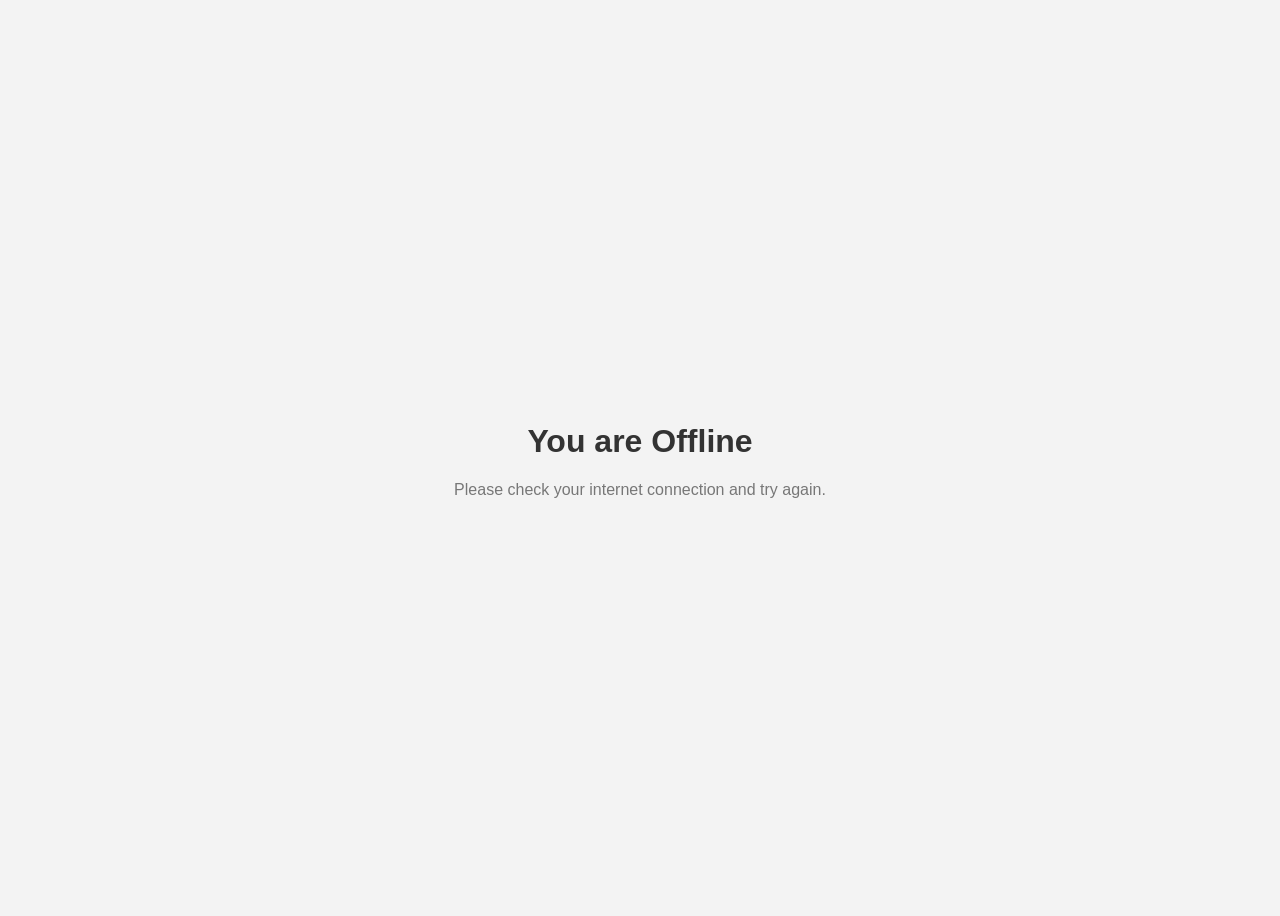
==== offline.html @ 3e797886 "Create offline.html with a simple offline notification" ====
<!DOCTYPE html>
<html lang="en">
<head>
    <meta charset="UTF-8">
    <meta name="viewport" content="width=device-width, initial-scale=1.0">
    <title>Offline Page</title>
    <style>
        body {
            display: flex;
            justify-content: center;
            align-items: center;
            height: 100vh;
            font-family: Arial, sans-serif;
            background-color: #f3f3f3;
            text-align: center;
        }
        h1 {
            color: #333;
        }
        p {
            color: #777;
        }
    </style>
</head>
<body>
    <div>
        <h1>You are Offline</h1>
        <p>Please check your internet connection and try again.</p>
    </div>
</body>
</html>
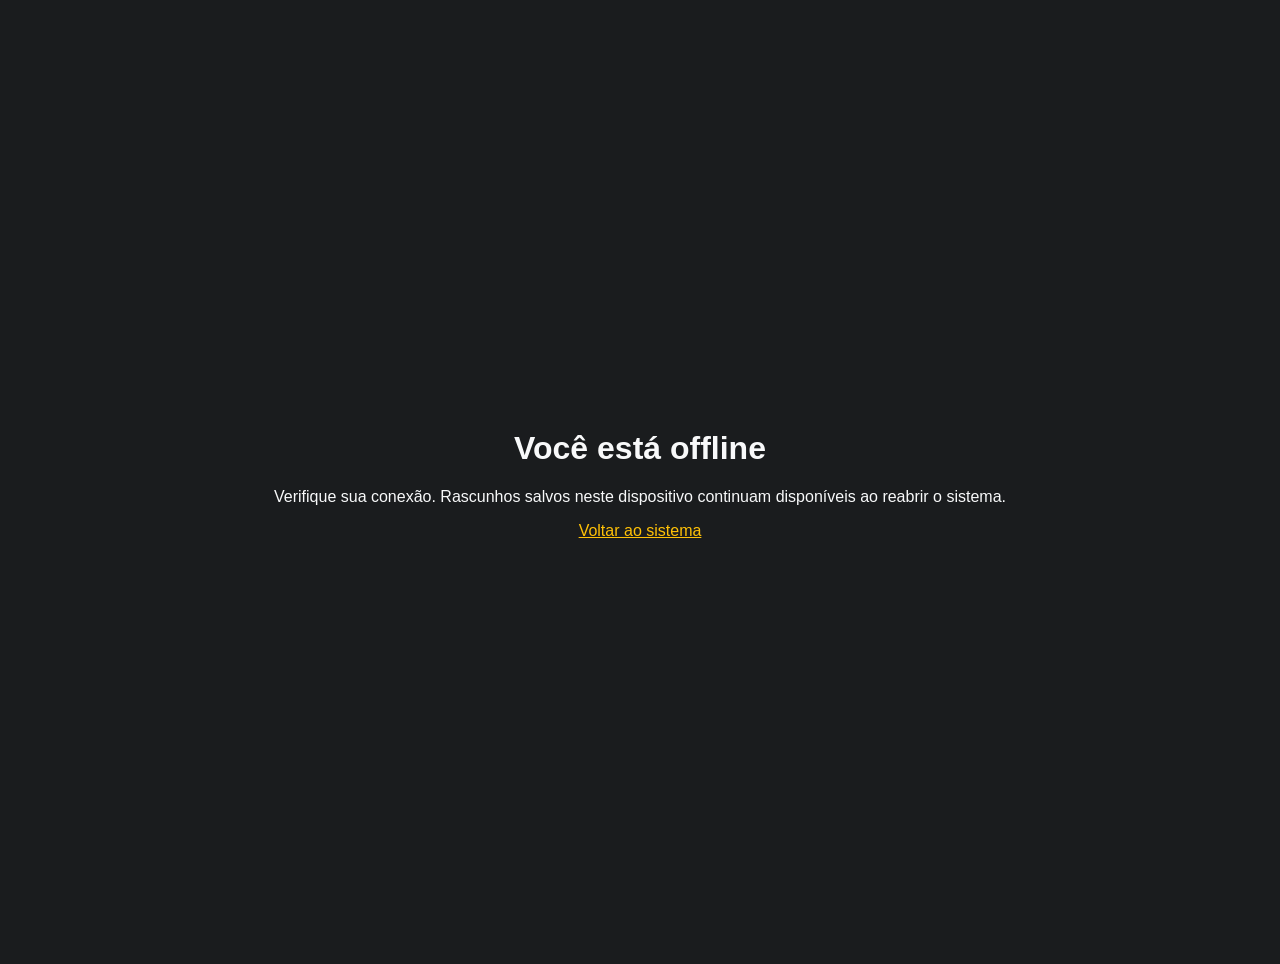
==== commit 1056a8ac: "Add Formalizacao de Testes flow, recover PTA base and fix PWA" ====
--- a/offline.html
+++ b/offline.html
@@ -1,31 +1,29 @@
 <!DOCTYPE html>
-<html lang="en">
+<html lang="pt-BR">
 <head>
-    <meta charset="UTF-8">
-    <meta name="viewport" content="width=device-width, initial-scale=1.0">
-    <title>Offline Page</title>
-    <style>
-        body {
-            display: flex;
-            justify-content: center;
-            align-items: center;
-            height: 100vh;
-            font-family: Arial, sans-serif;
-            background-color: #f3f3f3;
-            text-align: center;
-        }
-        h1 {
-            color: #333;
-        }
-        p {
-            color: #777;
-        }
-    </style>
+  <meta charset="UTF-8">
+  <meta name="viewport" content="width=device-width, initial-scale=1">
+  <title>Sistema-TS - Offline</title>
+  <style>
+    body {
+      display: flex;
+      justify-content: center;
+      align-items: center;
+      min-height: 100vh;
+      font-family: Arial, sans-serif;
+      background-color: #1A1C1E;
+      color: #F8F9FA;
+      text-align: center;
+      padding: 24px;
+    }
+    a { color: #FFC107; }
+  </style>
 </head>
 <body>
-    <div>
-        <h1>You are Offline</h1>
-        <p>Please check your internet connection and try again.</p>
-    </div>
+  <div>
+    <h1>Você está offline</h1>
+    <p>Verifique sua conexão. Rascunhos salvos neste dispositivo continuam disponíveis ao reabrir o sistema.</p>
+    <p><a href="./index.html">Voltar ao sistema</a></p>
+  </div>
 </body>
-</html>
+</html>
